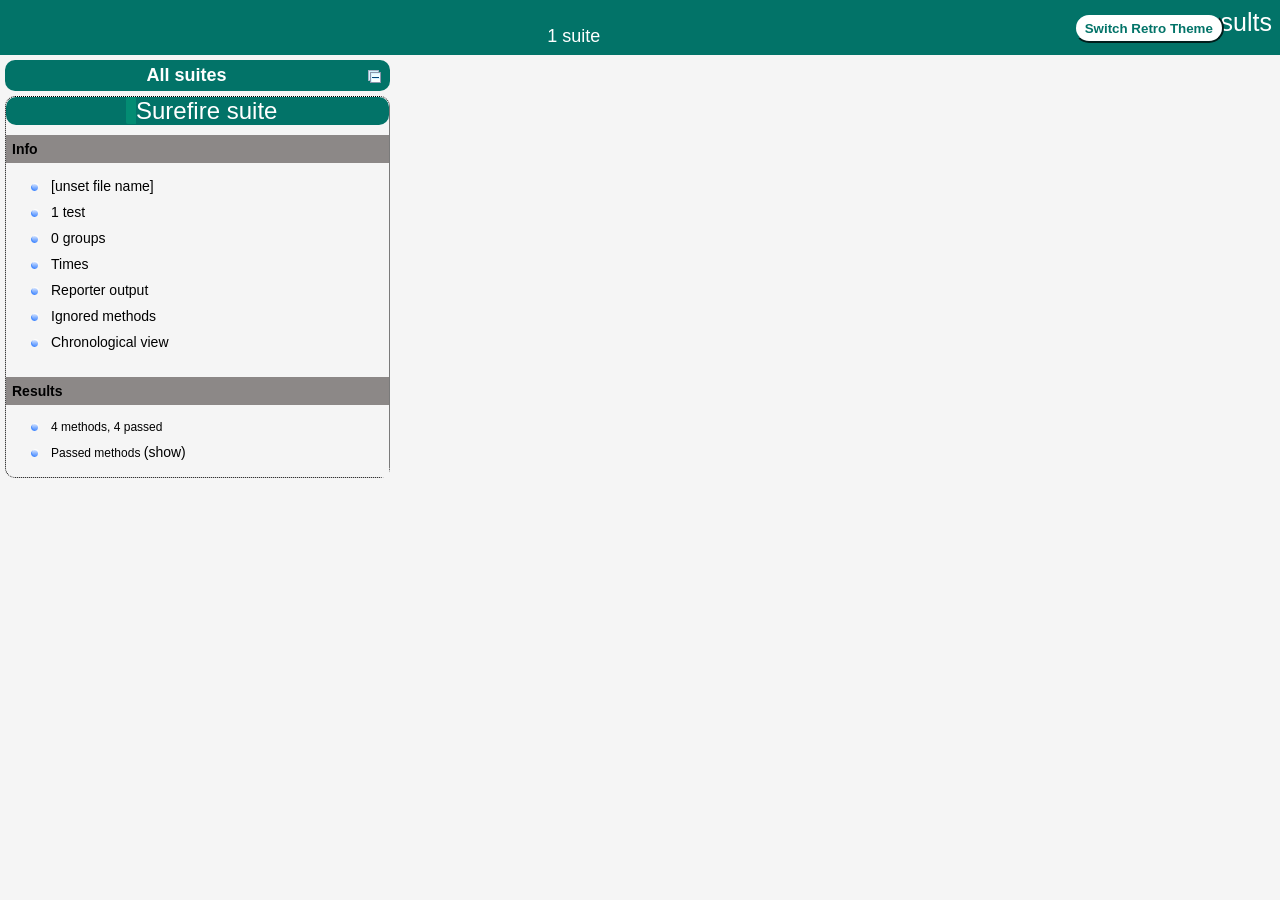
==== project/target/surefire-reports/index.html @ 2e132be0 "Auto-save-commit-28/02/2025--17:01:18" ====
<!DOCTYPE html>

<html>
  <head>
  <meta charset='utf-8'>
  <title>TestNG reports</title>

    <link type="text/css" href="testng-reports1.css" rel="stylesheet" id="ultra" />
    <link type="text/css" href="testng-reports.css" rel="stylesheet" id="retro" disabled="false"/>
    <script type="text/javascript" src="jquery-3.6.0.min.js"></script>
    <script type="text/javascript" src="testng-reports.js"></script>
    <script type="text/javascript" src="https://www.google.com/jsapi"></script>
    <script type='text/javascript'>
      google.load('visualization', '1', {packages:['table']});
      google.setOnLoadCallback(drawTable);
      var suiteTableInitFunctions = new Array();
      var suiteTableData = new Array();
    </script>
    <!--
      <script type="text/javascript" src="jquery-ui/js/jquery-ui-1.8.16.custom.min.js"></script>
     -->
  </head>

  <body>    <div class="top-banner-root">
      <span class="top-banner-title-font">Test results</span>
      <button id="button" class="button">Switch Retro Theme</button> <!-- button -->
      <br/>
      <span class="top-banner-font-1">1 suite</span>
    </div> <!-- top-banner-root -->
    <div class="navigator-root">
      <div class="navigator-suite-header">
        <span>All suites</span>
        <a href="#" title="Collapse/expand all the suites" class="collapse-all-link">
          <img src="collapseall.gif" class="collapse-all-icon">
          </img> <!-- collapse-all-icon -->
        </a> <!-- collapse-all-link -->
      </div> <!-- navigator-suite-header -->
      <div class="suite">
        <div class="rounded-window">
          <div class="suite-header light-rounded-window-top">
            <a href="#" panel-name="suite-Surefire_suite" class="navigator-link">
              <span class="suite-name border-passed">Surefire suite</span>
            </a> <!-- navigator-link -->
          </div> <!-- suite-header light-rounded-window-top -->
          <div class="navigator-suite-content">
            <div class="suite-section-title">
              <span>Info</span>
            </div> <!-- suite-section-title -->
            <div class="suite-section-content">
              <ul>
                <li>
                  <a href="#" panel-name="test-xml-Surefire_suite" class="navigator-link ">
                    <span>[unset file name]</span>
                  </a> <!-- navigator-link  -->
                </li>
                <li>
                  <a href="#" panel-name="testlist-Surefire_suite" class="navigator-link ">
                    <span class="test-stats">1 test</span>
                  </a> <!-- navigator-link  -->
                </li>
                <li>
                  <a href="#" panel-name="group-Surefire_suite" class="navigator-link ">
                    <span>0 groups</span>
                  </a> <!-- navigator-link  -->
                </li>
                <li>
                  <a href="#" panel-name="times-Surefire_suite" class="navigator-link ">
                    <span>Times</span>
                  </a> <!-- navigator-link  -->
                </li>
                <li>
                  <a href="#" panel-name="reporter-Surefire_suite" class="navigator-link ">
                    <span>Reporter output</span>
                  </a> <!-- navigator-link  -->
                </li>
                <li>
                  <a href="#" panel-name="ignored-methods-Surefire_suite" class="navigator-link ">
                    <span>Ignored methods</span>
                  </a> <!-- navigator-link  -->
                </li>
                <li>
                  <a href="#" panel-name="chronological-Surefire_suite" class="navigator-link ">
                    <span>Chronological view</span>
                  </a> <!-- navigator-link  -->
                </li>
              </ul>
            </div> <!-- suite-section-content -->
            <div class="result-section">
              <div class="suite-section-title">
                <span>Results</span>
              </div> <!-- suite-section-title -->
              <div class="suite-section-content">
                <ul>
                  <li>
                    <span class="method-stats">4 methods,   4 passed</span>
                  </li>
                  <li>
                    <span class="method-list-title passed">Passed methods</span>
                    <span class="show-or-hide-methods passed">
                      <a href="#" panel-name="suite-Surefire_suite" class="hide-methods passed suite-Surefire_suite"> (hide)</a> <!-- hide-methods passed suite-Surefire_suite -->
                      <a href="#" panel-name="suite-Surefire_suite" class="show-methods passed suite-Surefire_suite"> (show)</a> <!-- show-methods passed suite-Surefire_suite -->
                    </span>
                    <div class="method-list-content passed suite-Surefire_suite">
                      <span>
                        <img src="passed.png" width="3%"/>
                        <a href="#" panel-name="suite-Surefire_suite" title="runner.TestRunner" class="method navigator-link" hash-for-method="caseFour">caseFour</a> <!-- method navigator-link -->
                      </span>
                      <br/>
                      <span>
                        <img src="passed.png" width="3%"/>
                        <a href="#" panel-name="suite-Surefire_suite" title="runner.TestRunner" class="method navigator-link" hash-for-method="caseOne">caseOne</a> <!-- method navigator-link -->
                      </span>
                      <br/>
                      <span>
                        <img src="passed.png" width="3%"/>
                        <a href="#" panel-name="suite-Surefire_suite" title="runner.TestRunner" class="method navigator-link" hash-for-method="caseThree">caseThree</a> <!-- method navigator-link -->
                      </span>
                      <br/>
                      <span>
                        <img src="passed.png" width="3%"/>
                        <a href="#" panel-name="suite-Surefire_suite" title="runner.TestRunner" class="method navigator-link" hash-for-method="caseTwo">caseTwo</a> <!-- method navigator-link -->
                      </span>
                      <br/>
                    </div> <!-- method-list-content passed suite-Surefire_suite -->
                  </li>
                </ul>
              </div> <!-- suite-section-content -->
            </div> <!-- result-section -->
          </div> <!-- navigator-suite-content -->
        </div> <!-- rounded-window -->
      </div> <!-- suite -->
    </div> <!-- navigator-root -->
    <div class="wrapper">
      <div class="main-panel-root">
        <div panel-name="suite-Surefire_suite" class="panel Surefire_suite">
          <div class="suite-Surefire_suite-class-passed">
            <div class="main-panel-header rounded-window-top">
              <img src="passed.png"/>
              <span class="class-name">runner.TestRunner</span>
            </div> <!-- main-panel-header rounded-window-top -->
            <div class="main-panel-content rounded-window-bottom">
              <div class="method">
                <div class="method-content">
                  <a name="caseFour">
                  </a> <!-- caseFour -->
                  <span class="method-name">caseFour</span>
                </div> <!-- method-content -->
              </div> <!-- method -->
              <div class="method">
                <div class="method-content">
                  <a name="caseOne">
                  </a> <!-- caseOne -->
                  <span class="method-name">caseOne</span>
                </div> <!-- method-content -->
              </div> <!-- method -->
              <div class="method">
                <div class="method-content">
                  <a name="caseThree">
                  </a> <!-- caseThree -->
                  <span class="method-name">caseThree</span>
                </div> <!-- method-content -->
              </div> <!-- method -->
              <div class="method">
                <div class="method-content">
                  <a name="caseTwo">
                  </a> <!-- caseTwo -->
                  <span class="method-name">caseTwo</span>
                </div> <!-- method-content -->
              </div> <!-- method -->
            </div> <!-- main-panel-content rounded-window-bottom -->
          </div> <!-- suite-Surefire_suite-class-passed -->
        </div> <!-- panel Surefire_suite -->
        <div panel-name="test-xml-Surefire_suite" class="panel">
          <div class="main-panel-header rounded-window-top">
          </div> <!-- main-panel-header rounded-window-top -->
          <div class="main-panel-content rounded-window-bottom">
            <pre>
&lt;?xml version=&quot;1.0&quot; encoding=&quot;UTF-8&quot;?&gt;
&lt;!DOCTYPE suite SYSTEM &quot;https://testng.org/testng-1.0.dtd&quot;&gt;
&lt;suite thread-count=&quot;1&quot; name=&quot;Surefire suite&quot; verbose=&quot;0&quot;&gt;
  &lt;test thread-count=&quot;1&quot; name=&quot;Surefire test&quot; verbose=&quot;0&quot;&gt;
    &lt;classes&gt;
      &lt;class name=&quot;runner.TestRunner&quot;/&gt;
    &lt;/classes&gt;
  &lt;/test&gt; &lt;!-- Surefire test --&gt;
&lt;/suite&gt; &lt;!-- Surefire suite --&gt;
            </pre>
          </div> <!-- main-panel-content rounded-window-bottom -->
        </div> <!-- panel -->
        <div panel-name="testlist-Surefire_suite" class="panel">
          <div class="main-panel-header rounded-window-top">
            <span class="header-content">Tests for Surefire suite</span>
          </div> <!-- main-panel-header rounded-window-top -->
          <div class="main-panel-content rounded-window-bottom">
            <ul>
              <li>
                <span class="test-name">Surefire test (1 class)</span>
              </li>
            </ul>
          </div> <!-- main-panel-content rounded-window-bottom -->
        </div> <!-- panel -->
        <div panel-name="group-Surefire_suite" class="panel">
          <div class="main-panel-header rounded-window-top">
            <span class="header-content">Groups for Surefire suite</span>
          </div> <!-- main-panel-header rounded-window-top -->
          <div class="main-panel-content rounded-window-bottom">
          </div> <!-- main-panel-content rounded-window-bottom -->
        </div> <!-- panel -->
        <div panel-name="times-Surefire_suite" class="panel">
          <div class="main-panel-header rounded-window-top">
            <span class="header-content">Times for Surefire suite</span>
          </div> <!-- main-panel-header rounded-window-top -->
          <div class="main-panel-content rounded-window-bottom">
            <div class="times-div">
              <script type="text/javascript">
suiteTableInitFunctions.push('tableData_Surefire_suite');
function tableData_Surefire_suite() {
var data = new google.visualization.DataTable();
data.addColumn('number', 'Number');
data.addColumn('string', 'Method');
data.addColumn('string', 'Class');
data.addColumn('number', 'Time (ms)');
data.addRows(4);
data.setCell(0, 0, 0)
data.setCell(0, 1, 'caseOne')
data.setCell(0, 2, 'runner.TestRunner')
data.setCell(0, 3, 8315);
data.setCell(1, 0, 1)
data.setCell(1, 1, 'caseThree')
data.setCell(1, 2, 'runner.TestRunner')
data.setCell(1, 3, 5174);
data.setCell(2, 0, 2)
data.setCell(2, 1, 'caseTwo')
data.setCell(2, 2, 'runner.TestRunner')
data.setCell(2, 3, 4661);
data.setCell(3, 0, 3)
data.setCell(3, 1, 'caseFour')
data.setCell(3, 2, 'runner.TestRunner')
data.setCell(3, 3, 1806);
window.suiteTableData['Surefire_suite']= { tableData: data, tableDiv: 'times-div-Surefire_suite'}
return data;
}
              </script>
              <span class="suite-total-time">Total running time: 19 seconds</span>
              <div id="times-div-Surefire_suite">
              </div> <!-- times-div-Surefire_suite -->
            </div> <!-- times-div -->
          </div> <!-- main-panel-content rounded-window-bottom -->
        </div> <!-- panel -->
        <div panel-name="reporter-Surefire_suite" class="panel">
          <div class="main-panel-header rounded-window-top">
            <span class="header-content">Reporter output for Surefire suite</span>
          </div> <!-- main-panel-header rounded-window-top -->
          <div class="main-panel-content rounded-window-bottom">
          </div> <!-- main-panel-content rounded-window-bottom -->
        </div> <!-- panel -->
        <div panel-name="ignored-methods-Surefire_suite" class="panel">
          <div class="main-panel-header rounded-window-top">
            <span class="header-content">0 ignored methods</span>
          </div> <!-- main-panel-header rounded-window-top -->
          <div class="main-panel-content rounded-window-bottom">
          </div> <!-- main-panel-content rounded-window-bottom -->
        </div> <!-- panel -->
        <div panel-name="chronological-Surefire_suite" class="panel">
          <div class="main-panel-header rounded-window-top">
            <span class="header-content">Methods in chronological order</span>
          </div> <!-- main-panel-header rounded-window-top -->
          <div class="main-panel-content rounded-window-bottom">
            <div class="chronological-class">
              <div class="chronological-class-name">runner.TestRunner</div> <!-- chronological-class-name -->
              <div class="configuration-class before">
                <span class="method-name">createRepo</span>
                <span class="method-start">0 ms</span>
              </div> <!-- configuration-class before -->
              <div class="configuration-method before">
                <span class="method-name">setup</span>
                <span class="method-start">424 ms</span>
              </div> <!-- configuration-method before -->
              <div class="test-method">
                <span class="method-name">caseOne</span>
                <span class="method-start">3815 ms</span>
              </div> <!-- test-method -->
              <div class="configuration-method after">
                <span class="method-name">quitBrow</span>
                <span class="method-start">12132 ms</span>
              </div> <!-- configuration-method after -->
              <div class="configuration-method before">
                <span class="method-name">setup</span>
                <span class="method-start">12428 ms</span>
              </div> <!-- configuration-method before -->
              <div class="test-method">
                <span class="method-name">caseTwo</span>
                <span class="method-start">14333 ms</span>
              </div> <!-- test-method -->
              <div class="configuration-method after">
                <span class="method-name">quitBrow</span>
                <span class="method-start">18994 ms</span>
              </div> <!-- configuration-method after -->
              <div class="configuration-method before">
                <span class="method-name">setup</span>
                <span class="method-start">19120 ms</span>
              </div> <!-- configuration-method before -->
              <div class="test-method">
                <span class="method-name">caseThree</span>
                <span class="method-start">20701 ms</span>
              </div> <!-- test-method -->
              <div class="configuration-method after">
                <span class="method-name">quitBrow</span>
                <span class="method-start">25875 ms</span>
              </div> <!-- configuration-method after -->
              <div class="configuration-method before">
                <span class="method-name">setup</span>
                <span class="method-start">25955 ms</span>
              </div> <!-- configuration-method before -->
              <div class="test-method">
                <span class="method-name">caseFour</span>
                <span class="method-start">27527 ms</span>
              </div> <!-- test-method -->
              <div class="configuration-method after">
                <span class="method-name">quitBrow</span>
                <span class="method-start">29335 ms</span>
              </div> <!-- configuration-method after -->
              <div class="configuration-class after">
                <span class="method-name">flushrep</span>
                <span class="method-start">29493 ms</span>
              </div> <!-- configuration-class after -->
          </div> <!-- main-panel-content rounded-window-bottom -->
        </div> <!-- panel -->
      </div> <!-- main-panel-root -->
    </div> <!-- wrapper -->
  </body>
<script type="text/javascript" src="testng-reports2.js"></script>
</html>
---- project/target/surefire-reports/testng-reports1.css ----
body {
    background-color: whitesmoke;
    margin: 0 0 5px 5px;
}
ul {
     margin-top: 10px;
     margin-left:-10px;
}
 li {
     font-family: "Helvetica Neue", Helvetica, Arial, sans-serif;
     padding:5px 5px;
 }
 a {
     text-decoration: none;
     color: black;
     font-size: 14px;
 }

 a:hover {
    color:black ;
    text-decoration: underline;
 }

 .navigator-selected {
     /* #ffa500; Mouse hover color after click Orange.*/
     background:#027368
 }

 .wrapper {
     position: absolute;
     top: 60px;
     bottom: 0;
     left: 400px;
     right: 0;
     margin-right:9px;
     overflow: auto;/*imortant*/
 }

 .navigator-root {
     position: absolute;
     top: 60px;
     bottom: 0;
     left: 0;
     width: 400px;
     overflow-y: auto;/*important*/
 }

 .suite {
     margin: -5px 10px 10px 5px;
     background-color: whitesmoke ;/*Colour of the left bside box*/
 }

 .suite-name {
     font-size: 24px;
     font-family: "Helvetica Neue", Helvetica, Arial, sans-serif;/*All TEST SUITE*/
     color: white;
 }

 .main-panel-header {
     padding: 5px;
     background-color: #027368; /*afeeee*/;
     font-family: "Helvetica Neue", Helvetica, Arial, sans-serif;
     color:white;
     font-size: 18px;
 }

 .main-panel-content {
     padding: 5px;
     margin-bottom: 10px;
     background-color: #CCD0D1; /*d0ffff*/; /*Belongs to backGround of rightSide boxes*/
 }

 .rounded-window {
     border-style: dotted;
     border-width: 1px;/*Border of left Side box*/
     background-color: whitesmoke;
     border-radius: 10px;
 }

 .rounded-window-top {
     border-top-right-radius: 10px 10px;
     border-top-left-radius: 10px 10px;
     border-style: solid;
     border-width: 1px;
     overflow: auto;/*Top of RightSide box*/
 }

 .light-rounded-window-top {
     background-color: #027368;
     padding-left:120px;
     border-radius: 10px;

 }

 .rounded-window-bottom {
     border-bottom-right-radius: 10px 10px;
     border-bottom-left-radius: 10px 10px;
     overflow: auto;/*Bottom of rightSide box*/
 }

 .method-name {
     font-size: 14px;
     font-family: "Helvetica Neue", Helvetica, Arial, sans-serif;
     font-weight: bold;
 }

 .method-content {
     border-style: solid;
     border-width: 0 0 1px 0;
     margin-bottom: 10px;
     padding-bottom: 5px;
     width: 100%;
 }

 .parameters {
     font-size: 14px;
     font-family: "Helvetica Neue", Helvetica, Arial, sans-serif;
 }

 .stack-trace {
     white-space: pre;
     font-family: "Helvetica Neue", Helvetica, Arial, sans-serif;
     font-size: 12px;
     font-weight: bold;
     margin-top: 0;
     margin-left: 20px; /*Error Stack Trace Message*/
 }

 .testng-xml {
    font-family: "Helvetica Neue", Helvetica, Arial, sans-serif;
 }

 .method-list-content {
     margin-left: 10px;
 }

 .navigator-suite-content {
     margin-left: 10px;
     font: 12px 'Lucida Grande';
 }

 .suite-section-title {
     font-family: "Helvetica Neue", Helvetica, Arial, sans-serif;
     font-size: 14px;
     font-weight:bold;
     background-color: #8C8887;
     margin-left: -10px;
     margin-top:10px;
     padding:6px;
 }

 .suite-section-content {
     list-style-image: url(bullet_point.png);
     background-color: whitesmoke;
     font-family: "Helvetica Neue", Helvetica, Arial, sans-serif;
     overflow: hidden;
 }

 .top-banner-root {
     position: absolute;
     top: 0;
     height: 45px;
     left: 0;
     right: 0;
     padding: 5px;
     margin: 0 0 5px 0;
     background-color: #027368;
     font-family: "Helvetica Neue", Helvetica, Arial, sans-serif;
     font-size: 18px;
     color: #fff;
     text-align: center;/*Belongs to the Top of Report*//*Status: - Completed*/
 }

 .top-banner-title-font {
     font-size: 25px;
     font-family: "Helvetica Neue", Helvetica, Arial, sans-serif;
     padding: 3px;
     float: right;
 }

 .test-name {
     font-family: "Helvetica Neue", Helvetica, Arial, sans-serif;
     font-size: 16px;
 }

 .suite-icon {
     padding: 5px;
     float: right;
     height: 20px;
 }

 .test-group {
     font: 20px 'Lucida Grande';
     margin: 5px 5px 10px 5px;
     border-width: 0 0 1px 0;
     border-style: solid;
     padding: 5px;
 }

 .test-group-name {
     font-weight: bold;
 }

 .method-in-group {
     font-size: 16px;
     margin-left: 80px;
 }

 table.google-visualization-table-table {
     width: 100%;
 }

 .reporter-method-name {
     font-size: 14px;
     font-family: "Helvetica Neue", Helvetica, Arial, sans-serif;
 }

 .reporter-method-output-div {
     padding: 5px;
     margin: 0 0 5px 20px;
     font-size: 12px;
     font-family: "Helvetica Neue", Helvetica, Arial, sans-serif;
     border-width: 0 0 0 1px;
     border-style: solid;
 }

 .ignored-class-div {
     font-size: 14px;
     font-family: "Helvetica Neue", Helvetica, Arial, sans-serif;
 }

 .ignored-methods-div {
     padding: 5px;
     margin: 0 0 5px 20px;
     font-size: 12px;
     font-family: "Helvetica Neue", Helvetica, Arial, sans-serif;
     border-width: 0 0 0 1px;
     border-style: solid;
 }

 .border-failed {
    border-radius:2px;
     border-style: solid;
     border-width: 0 0 0 10px;
     border-color: #F20505;
 }

 .border-skipped {
     border-radius:2px;
     border-style: solid;
     border-width: 0 0 0 10px;
     border-color: #F2BE22;
 }

 .border-passed {
     border-radius:2px;
     border-style: solid;
     border-width: 0 0 0 10px;
     border-color: #038C73;
 }

 .times-div {
     text-align: center;
     padding: 5px;
 }

 .suite-total-time {
     font: 16px 'Lucida Grande';
 }

 .configuration-suite {
     margin-left: 20px;
 }

 .configuration-test {
     margin-left: 40px;
 }

 .configuration-class {
     margin-left: 60px;
 }

 .configuration-method {
     margin-left: 80px;
 }

 .test-method {
     margin-left: 100px;
 }

 .chronological-class {
     background-color: #CCD0D1;
     border-width: 0 0 1px 1px;/*Chronological*/
 }

 .method-start {
     float: right;
 }

 .chronological-class-name {
     padding: 0 0 0 5px;
     margin-top:5px;
     font-family: "Helvetica Neue", Helvetica, Arial, sans-serif;
     color: #008;
 }

 .after, .before, .test-method {
     font-family: "Helvetica Neue", Helvetica, Arial, sans-serif;
     font-size: 14px;
     margin-top:5px;
 }

 .navigator-suite-header {
     font-size: 18px;
     margin: 0px 10px 10px 5px;
     padding: 5px;
     border-radius: 10px;
     background-color: #027368;
     color: white;
     font-weight:bold;
     font-family: "Helvetica Neue", Helvetica, Arial, sans-serif;
     text-align: center; /*All Suites on top of left box*//*Status: -Completed*/
 }

 .collapse-all-icon {
     padding: 3px;
     float: right;
 }
 .button{
    position: absolute;
    margin-left:500px;
    margin-top:8px;
    background-color: white;
    color:#027368;
    font-family: "Helvetica Neue", Helvetica, Arial, sans-serif;
    font-weight:bold;
    border-color:#027368;
    border-radius:25px;
    cursor: pointer;
    height:30px;
    width:150px;
    outline: none;
}
/*Author: - Akhil Gullapalli*/
---- project/target/surefire-reports/testng-reports.css ----
body {
    margin: 0 0 5px 5px;
}

ul {
    margin: 0;
}

li {
    list-style-type: none;
}

a {
    text-decoration: none;
}

a:hover {
    text-decoration: underline;
}

.navigator-selected {
    background: #ffa500;
}

.wrapper {
    position: absolute;
    top: 60px;
    bottom: 0;
    left: 400px;
    right: 0;
    overflow: auto;
}

.navigator-root {
    position: absolute;
    top: 60px;
    bottom: 0;
    left: 0;
    width: 400px;
    overflow-y: auto;
}

.suite {
    margin: 0 10px 10px 0;
    background-color: #fff8dc;
}

.suite-name {
    padding-left: 10px;
    font-size: 25px;
    font-family: Times, sans-serif;
}

.main-panel-header {
    padding: 5px;
    background-color: #9FB4D9; /*afeeee*/;
    font-family: monospace;
    font-size: 18px;
}

.main-panel-content {
    padding: 5px;
    margin-bottom: 10px;
    background-color: #DEE8FC; /*d0ffff*/;
}

.rounded-window {
    border-radius: 10px;
    border-style: solid;
    border-width: 1px;
}

.rounded-window-top {
    border-top-right-radius: 10px 10px;
    border-top-left-radius: 10px 10px;
    border-style: solid;
    border-width: 1px;
    overflow: auto;
}

.light-rounded-window-top {
    border-top-right-radius: 10px 10px;
    border-top-left-radius: 10px 10px;
}

.rounded-window-bottom {
    border-style: solid;
    border-width: 0 1px 1px 1px;
    border-bottom-right-radius: 10px 10px;
    border-bottom-left-radius: 10px 10px;
    overflow: auto;
}

.method-name {
    font-size: 12px;
    font-family: monospace;
}

.method-content {
    border-style: solid;
    border-width: 0 0 1px 0;
    margin-bottom: 10px;
    padding-bottom: 5px;
    width: 80%;
}

.parameters {
    font-size: 14px;
    font-family: monospace;
}

.stack-trace {
    white-space: pre;
    font-family: monospace;
    font-size: 12px;
    font-weight: bold;
    margin-top: 0;
    margin-left: 20px;
}

.testng-xml {
    font-family: monospace;
}

.method-list-content {
    margin-left: 10px;
}

.navigator-suite-content {
    margin-left: 10px;
    font: 12px 'Lucida Grande';
}

.suite-section-title {
    margin-top: 10px;
    width: 80%;
    border-style: solid;
    border-width: 1px 0 0 0;
    font-family: Times, sans-serif;
    font-size: 18px;
    font-weight: bold;
}

.suite-section-content {
    list-style-image: url(bullet_point.png);
}

.top-banner-root {
    position: absolute;
    top: 0;
    height: 45px;
    left: 0;
    right: 0;
    padding: 5px;
    margin: 0 0 5px 0;
    background-color: #0066ff;
    font-family: Times, sans-serif;
    color: #fff;
    text-align: center;
}
.button{
    position: absolute;
    margin-left:500px;
    margin-top:8px;
    background-color: white;
    color:#0066ff;
    font-family: "Helvetica Neue", Helvetica, Arial, sans-serif;
    font-weight:bold;
    border-color:#0066ff ;
    border-radius:25px;
    cursor: pointer;
    height:30px;
    width:150px;
    outline:none;

}

.top-banner-title-font {
    font-size: 25px;
}

.test-name {
    font-family: 'Lucida Grande', sans-serif;
    font-size: 16px;
}

.suite-icon {
    padding: 5px;
    float: right;
    height: 20px;
}

.test-group {
    font: 20px 'Lucida Grande';
    margin: 5px 5px 10px 5px;
    border-width: 0 0 1px 0;
    border-style: solid;
    padding: 5px;
}

.test-group-name {
    font-weight: bold;
}

.method-in-group {
    font-size: 16px;
    margin-left: 80px;
}

table.google-visualization-table-table {
    width: 100%;
}

.reporter-method-name {
    font-size: 14px;
    font-family: monospace;
}

.reporter-method-output-div {
    padding: 5px;
    margin: 0 0 5px 20px;
    font-size: 12px;
    font-family: monospace;
    border-width: 0 0 0 1px;
    border-style: solid;
}

.ignored-class-div {
    font-size: 14px;
    font-family: monospace;
}

.ignored-methods-div {
    padding: 5px;
    margin: 0 0 5px 20px;
    font-size: 12px;
    font-family: monospace;
    border-width: 0 0 0 1px;
    border-style: solid;
}

.border-failed {
    border-top-left-radius: 10px 10px;
    border-bottom-left-radius: 10px 10px;
    border-style: solid;
    border-width: 0 0 0 10px;
    border-color: #f00;
}

.border-skipped {
    border-top-left-radius: 10px 10px;
    border-bottom-left-radius: 10px 10px;
    border-style: solid;
    border-width: 0 0 0 10px;
    border-color: #edc600;
}

.border-passed {
    border-top-left-radius: 10px 10px;
    border-bottom-left-radius: 10px 10px;
    border-style: solid;
    border-width: 0 0 0 10px;
    border-color: #19f52d;
}

.times-div {
    text-align: center;
    padding: 5px;
}

.suite-total-time {
    font: 16px 'Lucida Grande';
}

.configuration-suite {
    margin-left: 20px;
}

.configuration-test {
    margin-left: 40px;
}

.configuration-class {
    margin-left: 60px;
}

.configuration-method {
    margin-left: 80px;
}

.test-method {
    margin-left: 100px;
}

.chronological-class {
    background-color: skyblue;
    border-style: solid;
    border-width: 0 0 1px 1px;
}

.method-start {
    float: right;
}

.chronological-class-name {
    padding: 0 0 0 5px;
    color: #008;
}

.after, .before, .test-method {
    font-family: monospace;
    font-size: 14px;
}

.navigator-suite-header {
    font-size: 22px;
    margin: 0 10px 5px 0;
    background-color: #deb887;
    text-align: center;
}

.collapse-all-icon {
    padding: 5px;
    float: right;
}
/*retro Theme*/
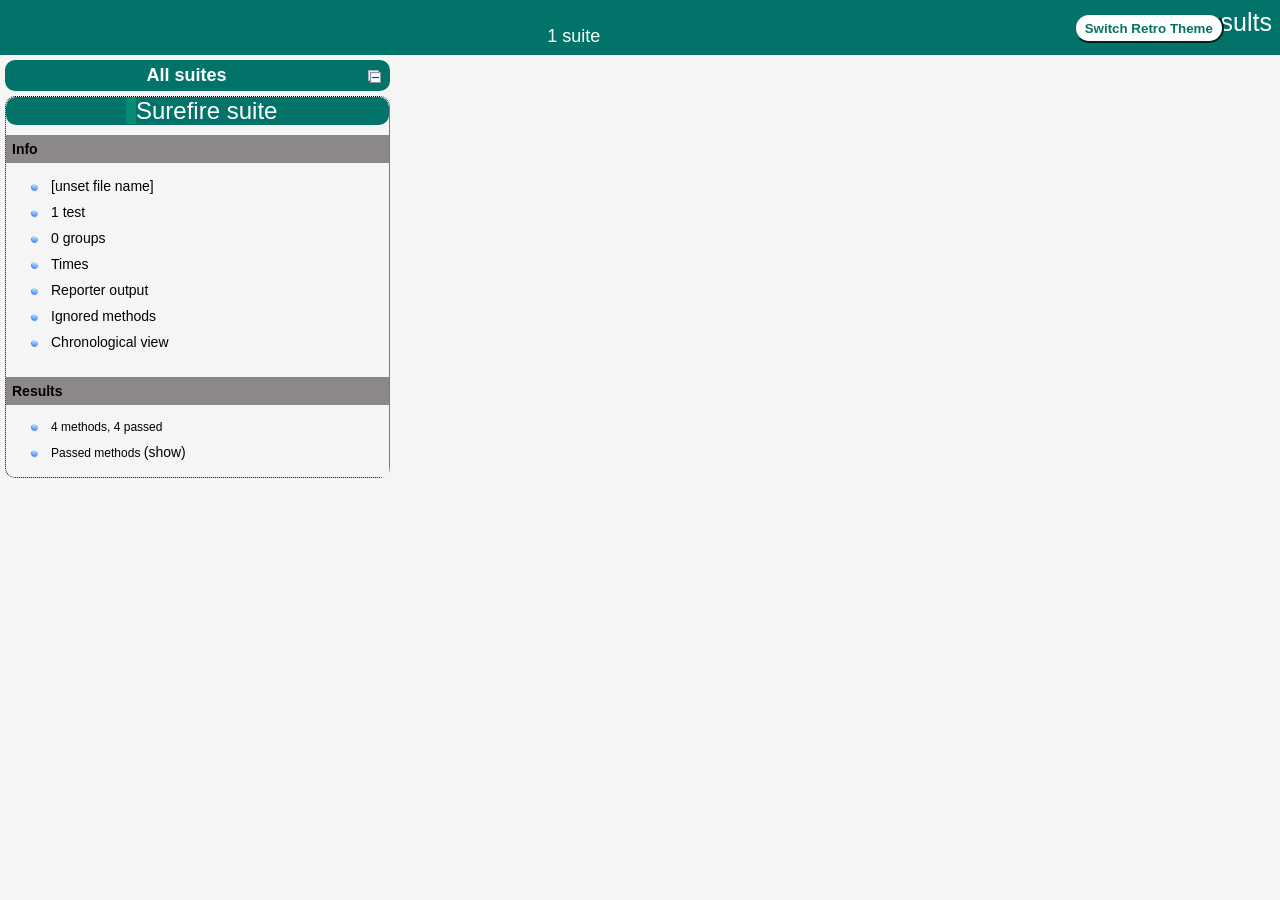
==== commit 5453935e: "Project" ====
--- a/project/target/surefire-reports/index.html
+++ b/project/target/surefire-reports/index.html
@@ -224,24 +224,24 @@
 data.setCell(0, 0, 0)
 data.setCell(0, 1, 'caseOne')
 data.setCell(0, 2, 'runner.TestRunner')
-data.setCell(0, 3, 8315);
+data.setCell(0, 3, 7798);
 data.setCell(1, 0, 1)
 data.setCell(1, 1, 'caseThree')
 data.setCell(1, 2, 'runner.TestRunner')
-data.setCell(1, 3, 5174);
+data.setCell(1, 3, 4928);
 data.setCell(2, 0, 2)
 data.setCell(2, 1, 'caseTwo')
 data.setCell(2, 2, 'runner.TestRunner')
-data.setCell(2, 3, 4661);
+data.setCell(2, 3, 4254);
 data.setCell(3, 0, 3)
 data.setCell(3, 1, 'caseFour')
 data.setCell(3, 2, 'runner.TestRunner')
-data.setCell(3, 3, 1806);
+data.setCell(3, 3, 1600);
 window.suiteTableData['Surefire_suite']= { tableData: data, tableDiv: 'times-div-Surefire_suite'}
 return data;
 }
               </script>
-              <span class="suite-total-time">Total running time: 19 seconds</span>
+              <span class="suite-total-time">Total running time: 18 seconds</span>
               <div id="times-div-Surefire_suite">
               </div> <!-- times-div-Surefire_suite -->
             </div> <!-- times-div -->
@@ -274,55 +274,55 @@
               </div> <!-- configuration-class before -->
               <div class="configuration-method before">
                 <span class="method-name">setup</span>
-                <span class="method-start">424 ms</span>
+                <span class="method-start">486 ms</span>
               </div> <!-- configuration-method before -->
               <div class="test-method">
                 <span class="method-name">caseOne</span>
-                <span class="method-start">3815 ms</span>
+                <span class="method-start">3195 ms</span>
               </div> <!-- test-method -->
               <div class="configuration-method after">
                 <span class="method-name">quitBrow</span>
-                <span class="method-start">12132 ms</span>
+                <span class="method-start">10996 ms</span>
               </div> <!-- configuration-method after -->
               <div class="configuration-method before">
                 <span class="method-name">setup</span>
-                <span class="method-start">12428 ms</span>
+                <span class="method-start">11129 ms</span>
               </div> <!-- configuration-method before -->
               <div class="test-method">
                 <span class="method-name">caseTwo</span>
-                <span class="method-start">14333 ms</span>
+                <span class="method-start">12703 ms</span>
               </div> <!-- test-method -->
               <div class="configuration-method after">
                 <span class="method-name">quitBrow</span>
-                <span class="method-start">18994 ms</span>
+                <span class="method-start">16958 ms</span>
               </div> <!-- configuration-method after -->
               <div class="configuration-method before">
                 <span class="method-name">setup</span>
-                <span class="method-start">19120 ms</span>
+                <span class="method-start">17059 ms</span>
               </div> <!-- configuration-method before -->
               <div class="test-method">
                 <span class="method-name">caseThree</span>
-                <span class="method-start">20701 ms</span>
+                <span class="method-start">18479 ms</span>
               </div> <!-- test-method -->
               <div class="configuration-method after">
                 <span class="method-name">quitBrow</span>
-                <span class="method-start">25875 ms</span>
+                <span class="method-start">23408 ms</span>
               </div> <!-- configuration-method after -->
               <div class="configuration-method before">
                 <span class="method-name">setup</span>
-                <span class="method-start">25955 ms</span>
+                <span class="method-start">23487 ms</span>
               </div> <!-- configuration-method before -->
               <div class="test-method">
                 <span class="method-name">caseFour</span>
-                <span class="method-start">27527 ms</span>
+                <span class="method-start">24976 ms</span>
               </div> <!-- test-method -->
               <div class="configuration-method after">
                 <span class="method-name">quitBrow</span>
-                <span class="method-start">29335 ms</span>
+                <span class="method-start">26577 ms</span>
               </div> <!-- configuration-method after -->
               <div class="configuration-class after">
                 <span class="method-name">flushrep</span>
-                <span class="method-start">29493 ms</span>
+                <span class="method-start">26678 ms</span>
               </div> <!-- configuration-class after -->
           </div> <!-- main-panel-content rounded-window-bottom -->
         </div> <!-- panel -->
